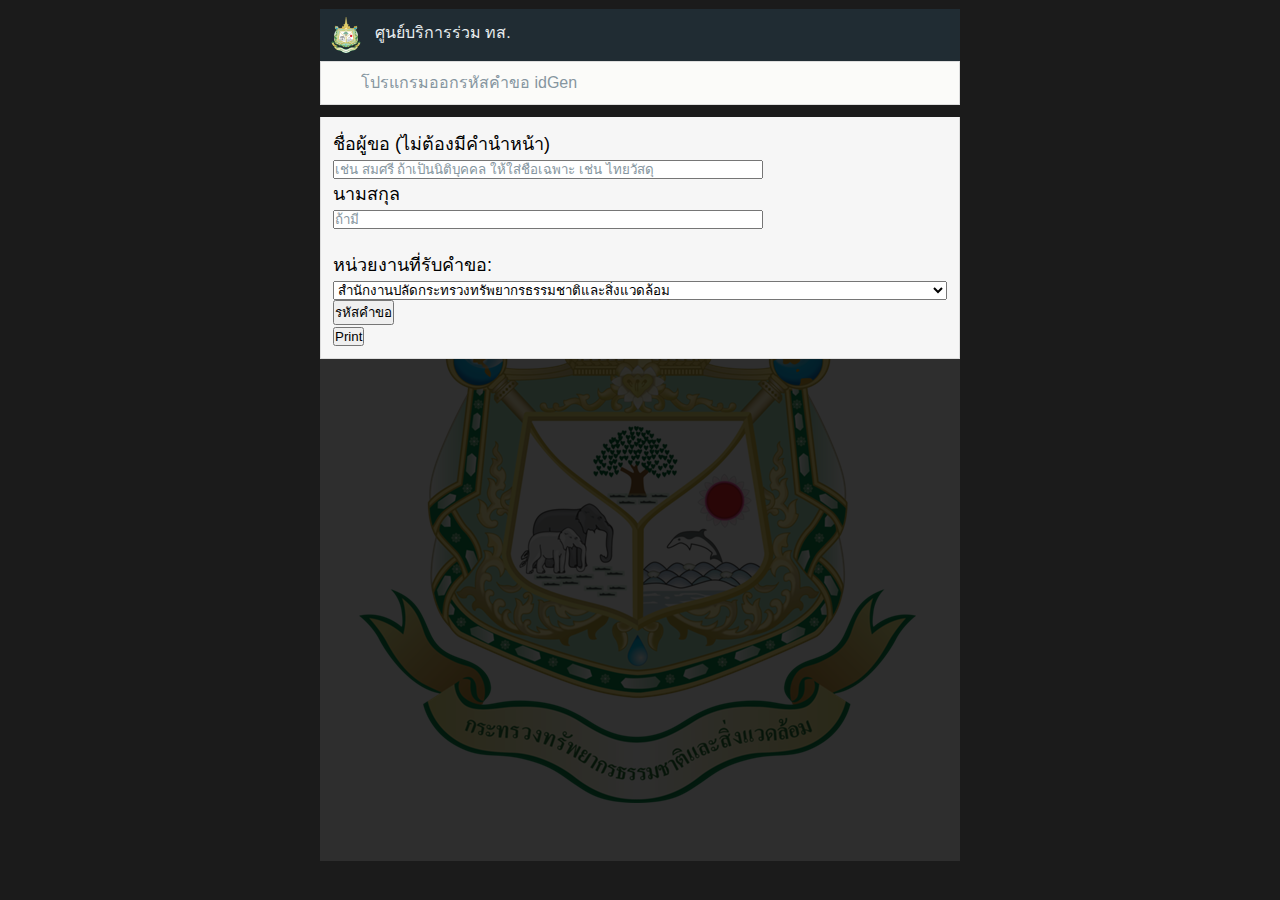
==== IDGen2.html @ e8758380 "Add files via upload" ====
<!DOCTYPE html>
<!Copyright © 2023 Monte Kietpawpan | MIT License>

<html>
<head>
<meta name="viewport" content="width=device-width, initial-scale=1">
  <meta charset="UTF-8">
    <meta http-equiv="X-UA-Compatible" content="IE=edge">
    <link rel="stylesheet" href="css/chat.css">
        <link rel="stylesheet" href="css/answer.css">
    <script src="js/chat.js"></script>
    <meta name="viewport" content="width=device-width, initial-scale=1.0, user-scalable=no">
    <link rel="icon" type="image/png" href="images/krut.png" />
    <meta property="og:image:width" content="300">
    <meta property="og:image:height" content="300">
    <meta property="og:updated_time" content="1440432930" />

<title>MNRE | Chatbot</title>
</head>

<body onload="startFunction()">
    	<nav>
        <div class="navbar">
            <img class="dpimg" onclick="openFullScreenDP()" src="images/mnre.png" alt="">
            <div class="personalInfo">
                <label id="name">ศูนย์บริการร่วม ทส.</label>
                <label id="lastseen"></label>
            </div>
        </div>
    	</nav>
	<input type="text" id="Question" placeholder="โปรแกรมออกรหัสคำขอ idGen" title="ID" disabled>
 	<div class="scrollable" id="myScrollable">
      <div id="chatting" class="chatting">
	<ul id="Answer">
  		<li><a href="#">
			<form id="frm1" style="width:100%">
  				ชื่อผู้ขอ (ไม่ต้องมีคำนำหน้า)<br><input type="text" name="fname" value="" size="12" style="width:70%" placeholder="เช่น สมศรี ถ้าเป็นนิติบุคคล ให้ใส่ชื่อเฉพาะ เช่น ไทยวัสดุ"><br>
			</form> 
			<form id="frm2">
  				นามสกุล<br><input type="text" name="lname" value="" size="12" style="width:70%" placeholder="ถ้ามี"><br><br>
			</form> 

			<form id="frm3">
				หน่วยงานที่รับคำขอ: <br>
					<select name="ourName" id="ourNameID" style="width:100%">
						<option value = "สำนักงานปลัดกระทรวงทรัพยากรธรรมชาติและสิ่งแวดล้อม">สำนักงานปลัดกระทรวงทรัพยากรธรรมชาติและสิ่งแวดล้อม</option>
						<option value = "สำนักงานนโยบายและแผนทรัพยากรธรรมชาติและสิ่งแวดล้อม">สำนักงานนโยบายและแผนทรัพยากรธรรมชาติและสิ่งแวดล้อม</option>
						<option value = "กรมควบคุมมลพิษ">กรมควบคุมมลพิษ</option>
						<option value = "กรมส่งเสริมคุณภาพสิ่งแวดล้อม">กรมส่งเสริมคุณภาพสิ่งแวดล้อม</option>
						<option value = "กรมอุทยานแห่งชาติ สัตว์ป่าและพันธุ์พืช">กรมอุทยานแห่งชาติ สัตว์ป่าและพันธุ์พืช</option>
<option value = "กรมทรัพยากรทางทะเลและชายฝั่ง">กรมทรัพยากรทางทะเลและชายฝั่ง</option>
<option value = "กรมทรัพยากรธรณี">กรมทรัพยากรธรณี</option>
<option value = "กรมทรัพยากรน้ำ">กรมทรัพยากรน้ำ</option>
<option value = "กรมทรัพยากรน้ำบาดาล">กรมทรัพยากรน้ำบาดาล</option>
<option value = "องค์การสวนสัตว์แห่งประเทศไทย">องค์การสวนสัตว์แห่งประเทศไทย</option>
<option value = "องค์การสวนพฤกษศาสตร์">องค์การสวนพฤกษศาสตร์</option>
<option value = "องค์การบริหารจัดการก๊าซเรือนกระจก (องค์การมหาชน)">องค์การบริหารจัดการก๊าซเรือนกระจก (องค์การมหาชน)</option>
<option value = "สำนักงานพัฒนาเศรษฐกิจจากฐานชีวภาพ (องค์การมหาชน)">สำนักงานพัฒนาเศรษฐกิจจากฐานชีวภาพ (องค์การมหาชน)</option>



					</select>
			</form>
			<button onclick="myFunction()">รหัสคำขอ</button>
	<p id="idGen"></p>
			<script src="js/idGen.js"></script>
			<button onclick="window.print()">Print</button>
		         </a>
		</li>
         </div>
         </div>
</body>
</html>
---- css/chat.css ----
*{
    padding: 0;
    margin: 0;
    font-family: Verdana, Tahoma, sans-serif;
}

body{
    padding-top: 1vh;
    background-color: #1b1b1b;
    background-size: unset;
    background-repeat: repeat;
    height: 98vh;
}

nav{
    display: flex;
    height: 6%;
    background-color: #202c33;
}

.navbar{
    width: 100%;
    display: flex;
}


.dpimg{
    cursor: pointer;
    border-radius: 100%;
    width: 5%;
    height: 5%;
    height: auto;
    margin: auto 0px;
    margin-left: 10px;
}

.navbar .personalInfo{
    line-height: 100%;
    display: flex;
    flex-direction: column;
    margin: auto 0px;
    margin-left: 2%;
}

.personalInfo #name{
    color: #e9edef;
    margin-bottom: 4px;
}

.personalInfo #lastseen{
    color: #8696a0;
    font-size: small;
}


.scrollable{
    overflow-y: scroll;
    color: #fff;
    display: flex;
    height: 88%;
    flex-direction: column;
    background-image: url('../images/mnre-bg.png');
    background-repeat: no-repeat;
    background-position: center center;
    align-items: flex-end;
    position: relative;
    -ms-overflow-style: none; 
    scrollbar-width: none; 
    position: relative;
}

.scrollable .chatting{
    overflow-y: scroll;
    -ms-overflow-style: none; 
    scrollbar-width:none; 
    position: relative;
    height: 100%;
    width: 100%;
}

.scrollable .chatting::-webkit-scrollbar {
    display: none;
  }

#listUL{
    overflow-y: hidden;
    position: static;
    width: 100%;
    bottom: 0;
    list-style-type: none;
    display: flex;
    flex-direction: column;
}

#listUL li{
    width: 100%;
    text-decoration: none;
    flex-direction: row-reverse;
}

.sent{
    text-align: end;
    float: right;
    width: auto;
    max-width: 45%;
}

.green{
    margin: 5px;
    text-align: start;
    width: auto;
    padding: 10px;
    background-color: #005c4b;
    border-radius: 15px 15px 0px;
}

#sentlabel{
    color: #94bab3;
    display: block;
    text-align: end;
    font-size: x-small;
}

.recieved{
    float: left;
    width: 45%;
    max-width: 45%;
    background-color: red;

}


.grey{
    max-width: 45%;
    margin: 5px;
    text-align: start;
    width: auto;
    padding: 10px;
    background-color: #202c33;
    border-radius: 0px 15px 15px;
}

.grey .mapview{
    margin: auto;
    display: flex;
    padding: 5px;
}

.add address{
    margin-top: 10px;
    padding-left: 15px;
}

.map{
    margin: auto;
    width: 100%;
    border-radius: 10px;
}

.dateLabel{
    color: #94bab3;
    display: block;
    text-align: end;
    font-size: x-small;
}


/* help menu bold words color  */

.sk .bold{
    color: rgba(219, 154, 33, 0.822);
}


/* resume thumbnail in received class*/
.resumeThumbnail{
    width: 100%;
    border-radius: 10px 10px 0px 0px;
}

.downloadSpace{
    background-color: #1d282f;
    display: flex;
    width: 100%;
}
.downloadSpace .pdfname{
    display: flex;
    width: 100%;
}
.pdfname label{
    margin: auto 0px;
}
.downloadSpace img{
    width: 30px;
    cursor: pointer;
    margin: 5px;
}

/* this css is used for embedded html in messages */
.bold{
    font-weight: bold;
}

.alink{
    color: goldenrod;
    transition: all 600ms ease;
    text-decoration: none;
}

.alink:hover{
    text-decoration: none;
    color: green;
}

/* this css is used for social links message */

.social{
    padding: 10px;
}

.social .socialItem{
    width: 100%;
    border-radius: 10px;
    background-color: #94bab3;
    cursor: pointer;
    display: flex;
    margin-bottom: 10px;
    transition: all 500ms ease-in-out;
}

.social .socialItemI{
    margin: auto;
    padding: 10px;
    flex-direction: column;
}

.social .socialItem:hover{
    background-color: rgba(58, 170, 58, 0.863);
}
#call{
    flex-direction: column;
    text-align: center;
}

.number{
    display: none;
}




.scrollable .fullScreenDP{
    transition: all 700ms ease-in-out;
    position: absolute;;
    width: 100%;
    height: 100%;
    display: none;
    flex-direction: column;
    background-color: #2f2f2fec;
    z-index: 1000;
}

.scrollable .fullScreenDP .insideDP{
    display: flex;
    margin: auto;
    scrollbar-width: 0px;
}

.closeBTN{
    width: 30px;
    height: 30px;
    display: block;
    position: absolute;
    margin-left: 6%;
    margin-top: 5px;
    cursor: pointer;
    
}

.btnColor{
    fill: rgba(0, 0, 0, 0.692);
    transition: all 400ms ease-in-out;
}

.closeBTN:hover .btnColor{
    fill: red;
}



.scrollable .fullScreenDP .insideDP .dp{
    width: 90%;
    margin: auto;
    border-radius: 10px;
}

textarea {    
    position: relative;
    left: 8px;
}

input:disabled{
    background-color: #fbfbf9;
}

footer{
    position: relative;
    left: 0;
    bottom: 0;
    color: white;
    text-align: center;
    height: auto;
    background-color: #202c33;
    text-align: center;
}

.sendBar{
    display: flex;
    height: 100%;
    width: 100%;
    margin: auto;
}
.sendBar svg{
    margin: auto;
    height: 40%;
    min-height: 40%;

}

.sendBar input[type='text']{
    margin: auto;
    margin: 5px;
    border-radius: 10px;
    padding: 10px;
    color: #fff;
    float: left;
    width: 80%;
    height: 100%;
    outline-color: transparent;
    accent-color: transparent;
    background-color: #2a3942;
    outline: none;
    border-color: transparent;
    font-size: large;
}


::placeholder { 
    color: #8696a0;
    opacity: 1; 
  }
  
  :-ms-input-placeholder { 
    color: #8696a0;
  }
  
  ::-ms-input-placeholder { 
    color: #8696a0;
  }



@media screen and (min-width: 1024px) {

    body{
        margin: auto;
        width: 50vw;
    }

    .sendBar{
        width: 90%;
    }

    .scrollable{
        -ms-overflow-style: none; 
        scrollbar-width: none; 
        position: relative;
        overflow: hidden;
    }

    

    .scrollable .fullScreenDP{
        display: none;
        width: 100%;
        height: 100%;
        overflow-y: scroll;
    }


    .scrollable .fullScreenDP .insideDP{
        display: flex;
        width: 70%;
    }


    .scrollable .fullScreenDP .dp{
        width: 50%;
        margin: auto;
    }

    .scrollable .closeBTN{
        margin-top: 15px;
    }

    #call:hover .number{
        display: block;
        height: auto;
    }
}
---- css/answer.css ----
* {
  box-sizing: border-box;
}

#Question {
  background-image: url('images/search.png');
  background-position: 10px 12px;
  background-repeat: no-repeat;
  width: 100%;
  font-size: 16px;
  padding: 12px 20px 12px 40px;
  border: 1px solid #ddd;
  margin-bottom: 12px;
}

#Topic {
  background-image: url('images/search.png');
  background-position: 10px 12px;
  background-repeat: no-repeat;
  width: 100%;
  font-size: 16px;
  padding: 12px 20px 12px 40px;
  border: 1px solid #ddd;
  margin-bottom: 12px;
}

#Answer {
  list-style-type: none;
  padding: 0;
  margin: 0;
}

#Answer li a {
  border: 1px solid #ddd;
  margin-top: -1px; 
  background-color: #f6f6f6;
  padding: 12px;
  text-decoration: none;
  font-size: 18px;
  color: black;
  display: block
}

#Answer li a:hover:not(.header) {
  background-color: #eee;
}
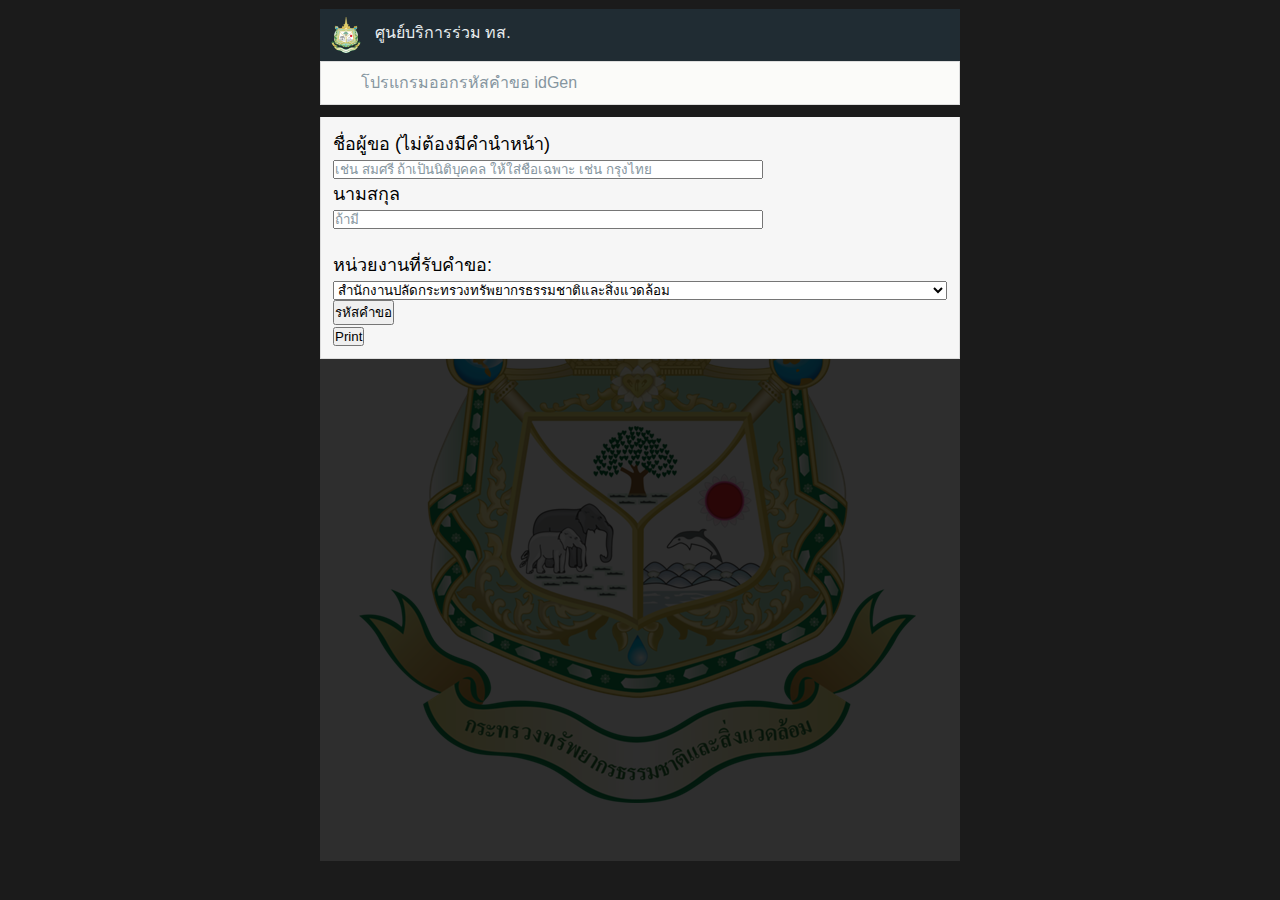
==== commit 5200da56: "Update IDGen2.html" ====
--- a/IDGen2.html
+++ b/IDGen2.html
@@ -34,7 +34,7 @@
 	<ul id="Answer">
   		<li><a href="#">
 			<form id="frm1" style="width:100%">
-  				ชื่อผู้ขอ (ไม่ต้องมีคำนำหน้า)<br><input type="text" name="fname" value="" size="12" style="width:70%" placeholder="เช่น สมศรี ถ้าเป็นนิติบุคคล ให้ใส่ชื่อเฉพาะ เช่น ไทยวัสดุ"><br>
+  				ชื่อผู้ขอ (ไม่ต้องมีคำนำหน้า)<br><input type="text" name="fname" value="" size="12" style="width:70%" placeholder="เช่น สมศรี ถ้าเป็นนิติบุคคล ให้ใส่ชื่อเฉพาะ เช่น กรุงไทย"><br>
 			</form> 
 			<form id="frm2">
   				นามสกุล<br><input type="text" name="lname" value="" size="12" style="width:70%" placeholder="ถ้ามี"><br><br>
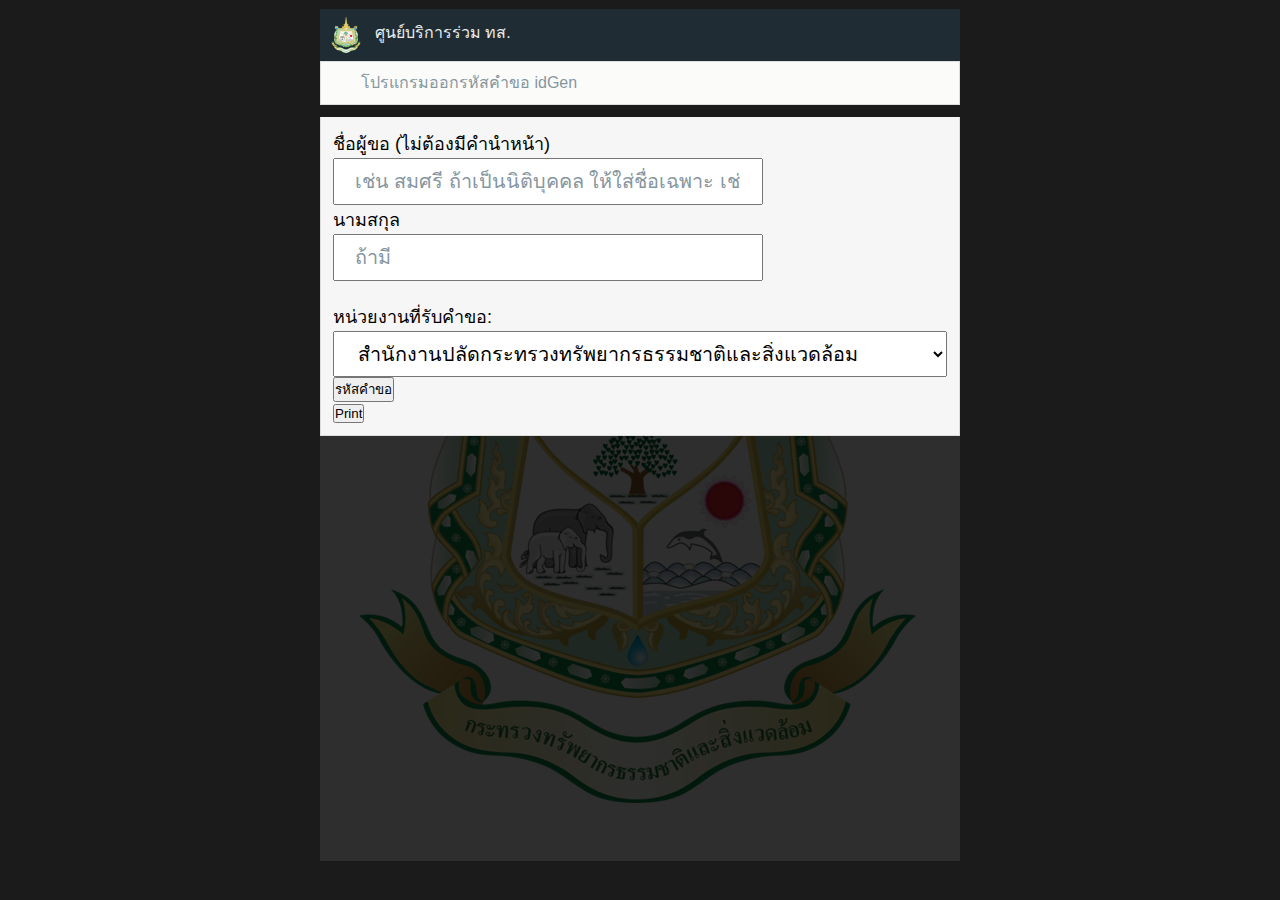
==== commit 6b0e6cfe: "Update IDGen2.html" ====
--- a/IDGen2.html
+++ b/IDGen2.html
@@ -6,7 +6,7 @@
 <meta name="viewport" content="width=device-width, initial-scale=1">
   <meta charset="UTF-8">
     <meta http-equiv="X-UA-Compatible" content="IE=edge">
-    <link rel="stylesheet" href="css/chat.css">
+    <link rel="stylesheet" href="css/iRequest.css">
         <link rel="stylesheet" href="css/answer.css">
     <script src="js/chat.js"></script>
     <meta name="viewport" content="width=device-width, initial-scale=1.0, user-scalable=no">
--- a/css/iRequest.css
+++ b/css/iRequest.css
@@ -0,0 +1,455 @@
+*{
+    padding: 0;
+    margin: 0;
+    font-family: Verdana, Tahoma, sans-serif;
+}
+
+.btn {
+  background-color: DodgerBlue;
+  border: none;
+  color: white;
+  padding: 12px 16px;
+  font-size: 16px;
+  cursor: pointer;
+}
+
+/* Darker background on mouse-over */
+.btn:hover {
+  background-color: RoyalBlue;
+}
+
+input, select, textarea {
+	font-size: 110%;
+  	width:100%;
+      padding: 10px 20px;
+
+}
+
+input[name=fname] {
+     	width:50%;
+}
+
+input[name=yourCode] {
+     	width:50%;
+}
+
+input[name=iDCard] {
+     	width:50%;
+}
+  
+input[name=house] {
+     	width:100%;
+}
+
+input[name=tel] {
+     	width:50%;
+}
+
+textarea[id=emailForCopy] {
+	height:30px;
+      padding: 2px 20px;
+
+}
+
+
+body{
+    padding-top: 1vh;
+    background-color: #1b1b1b;
+    background-size: unset;
+    background-repeat: repeat;
+    height: 98vh;
+}
+
+
+nav{
+    display: flex;
+    height: 6%;
+    background-color: #202c33;
+}
+
+.navbar{
+    width: 100%;
+    display: flex;
+}
+
+
+.dpimg{
+    cursor: pointer;
+    border-radius: 100%;
+    width: 5%;
+    height: 5%;
+    height: auto;
+    margin: auto 0px;
+    margin-left: 10px;
+}
+
+.navbar .personalInfo{
+    line-height: 100%;
+    display: flex;
+    flex-direction: column;
+    margin: auto 0px;
+    margin-left: 2%;
+}
+
+.personalInfo #name{
+    color: #e9edef;
+    margin-bottom: 4px;
+}
+
+.personalInfo #lastseen{
+    color: #8696a0;
+    font-size: small;
+}
+
+
+.scrollable{
+    overflow-y: scroll;
+    color: #fff;
+    display: flex;
+    height: 88%;
+    flex-direction: column;
+    background-image: url('../images/mnre-bg.png');
+    background-repeat: no-repeat;
+    background-position: center center;
+    align-items: flex-end;
+    position: relative;
+    -ms-overflow-style: none; 
+    scrollbar-width: none; 
+    position: relative;
+}
+
+.scrollable .chatting{
+    overflow-y: scroll;
+    -ms-overflow-style: none; 
+    scrollbar-width:none; 
+    position: relative;
+    height: 100%;
+    width: 100%;
+}
+
+.scrollable .chatting::-webkit-scrollbar {
+    display: none;
+  }
+
+#listUL{
+    overflow-y: hidden;
+    position: static;
+    width: 100%;
+    bottom: 0;
+    list-style-type: none;
+    display: flex;
+    flex-direction: column;
+}
+
+#listUL li{
+    width: 100%;
+    text-decoration: none;
+    flex-direction: row-reverse;
+}
+
+.sent{
+    text-align: end;
+    float: right;
+    width: auto;
+    max-width: 45%;
+}
+
+.green{
+    margin: 5px;
+    text-align: start;
+    width: auto;
+    padding: 10px;
+    background-color: #005c4b;
+    border-radius: 15px 15px 0px;
+}
+
+#sentlabel{
+    color: #94bab3;
+    display: block;
+    text-align: end;
+    font-size: x-small;
+}
+
+.recieved{
+    float: left;
+    width: 45%;
+    max-width: 45%;
+    background-color: red;
+
+}
+
+
+.grey{
+    max-width: 45%;
+    margin: 5px;
+    text-align: start;
+    width: auto;
+    padding: 10px;
+    background-color: #202c33;
+    border-radius: 0px 15px 15px;
+}
+
+.grey .mapview{
+    margin: auto;
+    display: flex;
+    padding: 5px;
+}
+
+.add address{
+    margin-top: 10px;
+    padding-left: 15px;
+}
+
+.map{
+    margin: auto;
+    width: 100%;
+    border-radius: 10px;
+}
+
+.dateLabel{
+    color: #94bab3;
+    display: block;
+    text-align: end;
+    font-size: x-small;
+}
+
+
+/* help menu bold words color  */
+
+.sk .bold{
+    color: rgba(219, 154, 33, 0.822);
+}
+
+
+/* resume thumbnail in received class*/
+.resumeThumbnail{
+    width: 100%;
+    border-radius: 10px 10px 0px 0px;
+}
+
+.downloadSpace{
+    background-color: #1d282f;
+    display: flex;
+    width: 100%;
+}
+.downloadSpace .pdfname{
+    display: flex;
+    width: 100%;
+}
+.pdfname label{
+    margin: auto 0px;
+}
+.downloadSpace img{
+    width: 30px;
+    cursor: pointer;
+    margin: 5px;
+}
+
+/* this css is used for embedded html in messages */
+.bold{
+    font-weight: bold;
+}
+
+.alink{
+    color: goldenrod;
+    transition: all 600ms ease;
+    text-decoration: none;
+}
+
+.alink:hover{
+    text-decoration: none;
+    color: green;
+}
+
+/* this css is used for social links message */
+
+.social{
+    padding: 10px;
+}
+
+.social .socialItem{
+    width: 100%;
+    border-radius: 10px;
+    background-color: #94bab3;
+    cursor: pointer;
+    display: flex;
+    margin-bottom: 10px;
+    transition: all 500ms ease-in-out;
+}
+
+.social .socialItemI{
+    margin: auto;
+    padding: 10px;
+    flex-direction: column;
+}
+
+.social .socialItem:hover{
+    background-color: rgba(58, 170, 58, 0.863);
+}
+#call{
+    flex-direction: column;
+    text-align: center;
+}
+
+.number{
+    display: none;
+}
+
+
+
+
+.scrollable .fullScreenDP{
+    transition: all 700ms ease-in-out;
+    position: absolute;;
+    width: 100%;
+    height: 100%;
+    display: none;
+    flex-direction: column;
+    background-color: #2f2f2fec;
+    z-index: 1000;
+}
+
+.scrollable .fullScreenDP .insideDP{
+    display: flex;
+    margin: auto;
+    scrollbar-width: 0px;
+}
+
+.closeBTN{
+    width: 30px;
+    height: 30px;
+    display: block;
+    position: absolute;
+    margin-left: 6%;
+    margin-top: 5px;
+    cursor: pointer;
+    
+}
+
+.btnColor{
+    fill: rgba(0, 0, 0, 0.692);
+    transition: all 400ms ease-in-out;
+}
+
+.closeBTN:hover .btnColor{
+    fill: red;
+}
+
+
+
+.scrollable .fullScreenDP .insideDP .dp{
+    width: 90%;
+    margin: auto;
+    border-radius: 10px;
+}
+
+
+input:disabled{
+    background-color: #fbfbf9;
+}
+
+footer{
+    position: relative;
+    left: 0;
+    bottom: 0;
+    color: white;
+    text-align: center;
+    height: auto;
+    background-color: #202c33;
+    text-align: center;
+}
+
+.sendBar{
+    display: flex;
+    height: 100%;
+    width: 100%;
+    margin: auto;
+}
+.sendBar svg{
+    margin: auto;
+    height: 40%;
+    min-height: 40%;
+
+}
+
+.sendBar input[type='text']{
+    margin: auto;
+    margin: 5px;
+    border-radius: 10px;
+    padding: 10px;
+    color: #fff;
+    float: left;
+    width: 80%;
+    height: 100%;
+    outline-color: transparent;
+    accent-color: transparent;
+    background-color: #2a3942;
+    outline: none;
+    border-color: transparent;
+    font-size: large;
+}
+
+
+::placeholder { 
+    color: #8696a0;
+    opacity: 1; 
+  }
+  
+  :-ms-input-placeholder { 
+    color: #8696a0;
+  }
+  
+  ::-ms-input-placeholder { 
+    color: #8696a0;
+  }
+
+
+
+@media screen and (min-width: 1024px) {
+
+    body{
+        margin: auto;
+        width: 50vw;
+    }
+
+    .sendBar{
+        width: 90%;
+    }
+
+    .scrollable{
+        -ms-overflow-style: none; 
+        scrollbar-width: none; 
+        position: relative;
+        overflow: hidden;
+    }
+
+    
+
+    .scrollable .fullScreenDP{
+        display: none;
+        width: 100%;
+        height: 100%;
+        overflow-y: scroll;
+    }
+
+
+    .scrollable .fullScreenDP .insideDP{
+        display: flex;
+        width: 70%;
+    }
+
+
+    .scrollable .fullScreenDP .dp{
+        width: 50%;
+        margin: auto;
+    }
+
+    .scrollable .closeBTN{
+        margin-top: 15px;
+    }
+
+    #call:hover .number{
+        display: block;
+        height: auto;
+    }
+}
